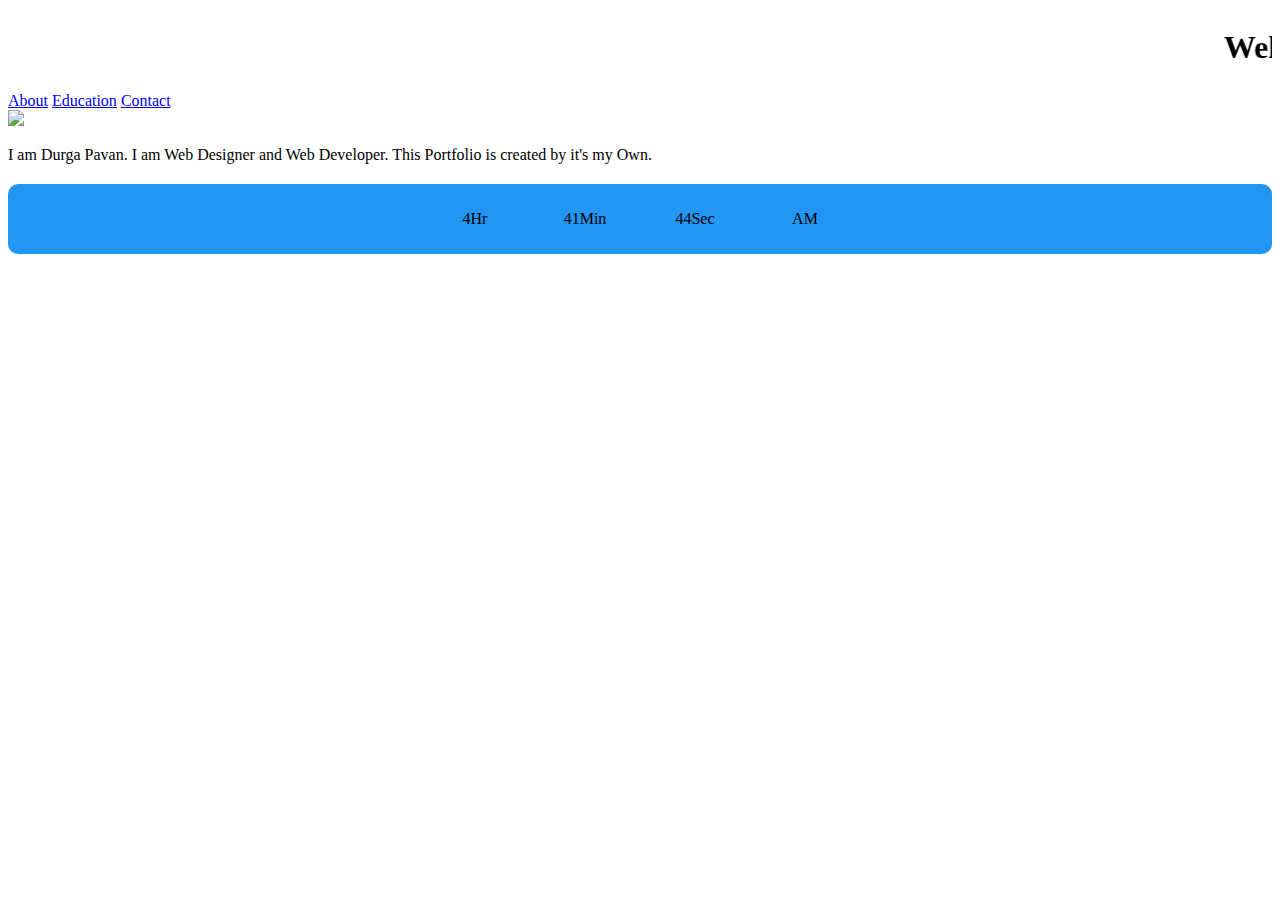
==== About.html @ c0bbf6b7 "first commit" ====
<!DOCTYPE html>
<html lang="en">
<head>
    <meta charset="UTF-8">
    <meta name="viewport" content="width=device-width, initial-scale=1.0">
    <title>About</title>
    <link rel="stylesheet" href="style1.css" >
    <style>
    #container{
        display: grid;
        grid-template-columns: 100px 100px 100px 100px;
        gap: 10px;
        margin-top: 20px;
        text-align: center;
        justify-content: center;
        background-color: #2196F3;
        padding: 10px;
        border-radius: 10px;
      }
      #container > #p {
        background-color: rgba(255, 255, 255, 0.8);
        border: 1px solid black;
        text-align: center;
        justify-content: center;
        margin-top: 50px;
        width: 100px;
        height: 100px;
        border-radius: 50%;
        font-size: 30px;
    }
    </style>
    <script type ="text/javascript">
        window.onload = function() {
            what();
            function what(){
              var d = new Date();
              
                document.getElementById('hr').innerHTML = d.getHours();
                document.getElementById('min').innerHTML = d.getMinutes()+"Min";
                document.getElementById('sec').innerHTML = d.getSeconds()+"Sec";
                var c = document.getElementById('hr').innerHTML = d.getHours();
                    if (c >= 12){
                        for(var i = 0 ; i <=c ; i++){
                            document.getElementById('m').innerHTML = "PM" ;
                            document.getElementById('hr').innerHTML = d.getHours(i)+"Hr";
                        }
                    }
                    else{
                        for(var i = 0 ; i <=12 ; i++){
                            document.getElementById('m').innerHTML = "AM" ;
                            document.getElementById('hr').innerHTML = d.getHours(i)+"Hr";
                        }
                    }
                //document.getElementById('msec').innerHTML = d.getMilliseconds();
                setTimeout(what, 1);
            };
        }
        </script>
</head>
<body>
    <header>
        <marquee>
            <h1>Welcome to My Portfolio</h1>
        </marquee>
        <nav>
            <a href="About.html" >About</a>
            <!--<a href="Projects.html" >Projects</a> -->
            <a href="Education.html" >Education</a>
            <a href="Contact.html" >Contact</a>
        </nav>
    </header>
    <section>
        <img src="Profile.jpg" class="im" />
    </section>
    <aside>
        <p>I am Durga Pavan. I am Web Designer and Web Developer. This Portfolio is created by it's my Own.</p>
    </aside>
    <div id="container">
        <p  id="hr" ></p>
        <p  id="min" ></p>
        <p  id="sec" ></p>
        <p id="m" ></p>
        <!--time-->
     </div>
     
</body>
</html>
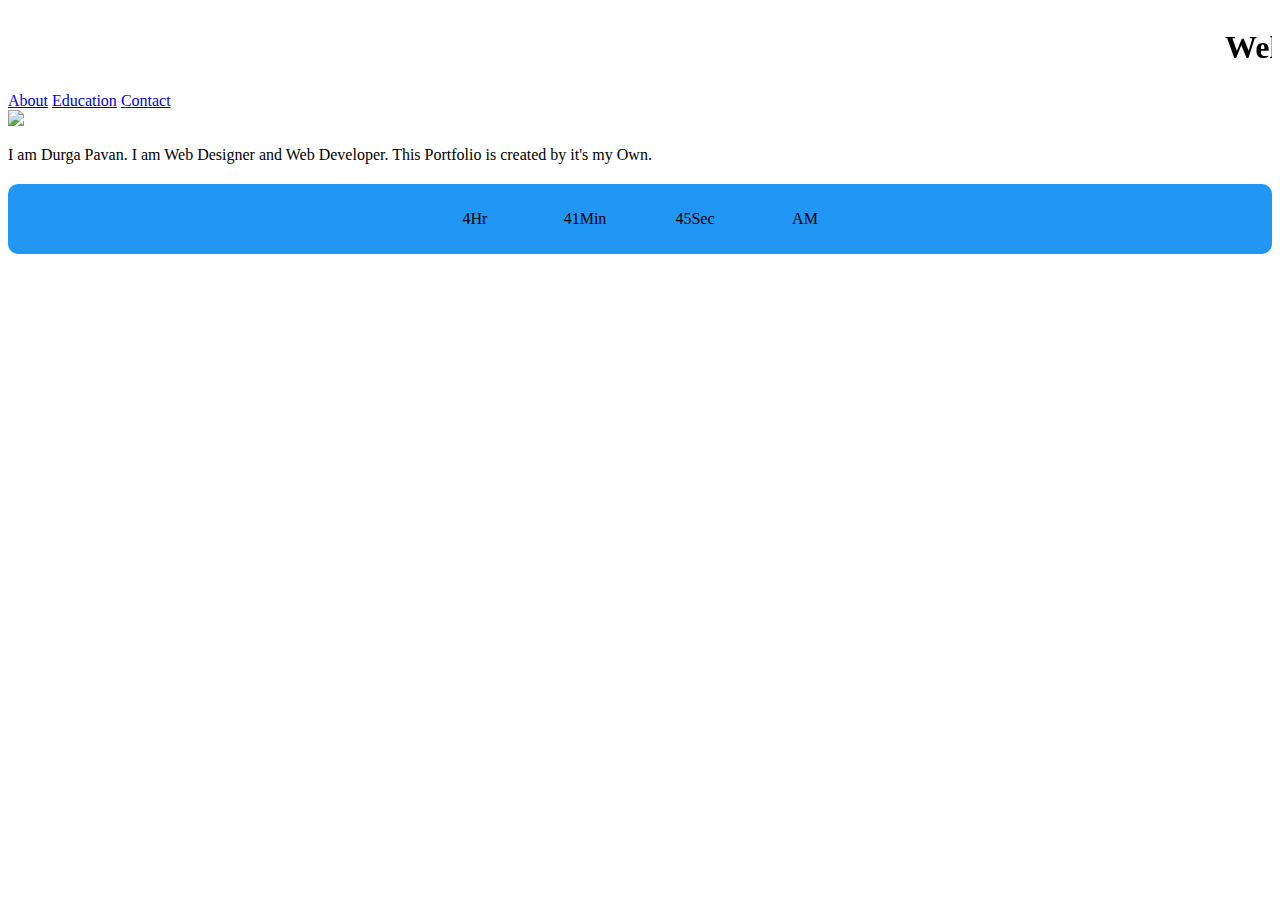
==== commit 6a0c407d: "Update About.html" ====
--- a/About.html
+++ b/About.html
@@ -84,4 +84,4 @@
      </div>
      
 </body>
-</html>+</html>
